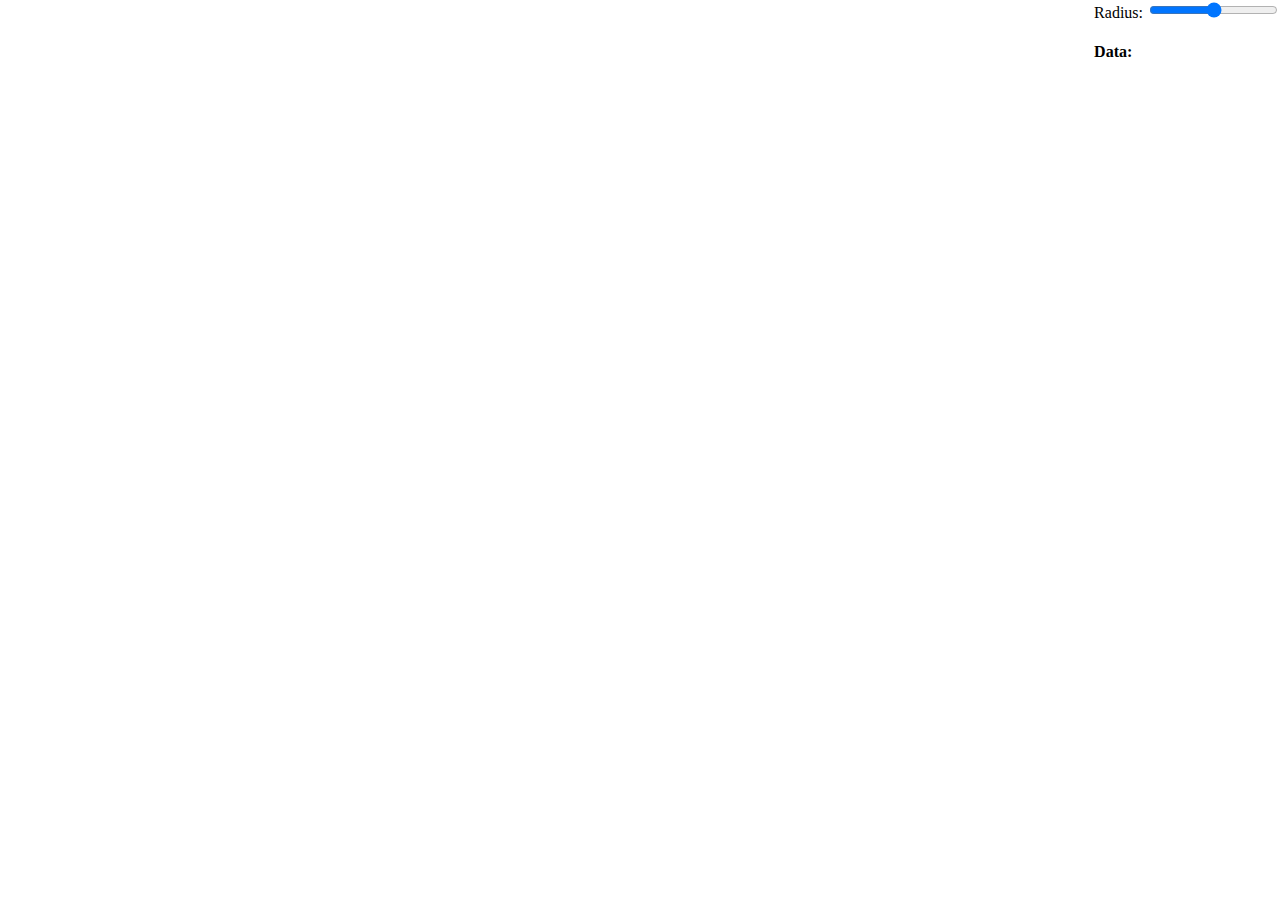
==== index.html @ 9ed40ea5 "Initial Upload" ====
<!DOCTYPE html>
<html>
<head>
    <script type="text/javascript" src="https://mbostock.github.com/d3/d3.js"></script>
	<script src="https://d3js.org/d3.v5.js"></script>
	
	<title>Voronoi</title>
</head>
<body>
	<div id="chart"></div>
	<aside style="position: absolute; top: 0; right: 0;">
		<div class="form-group">
			<label for="r">Radius:</label>
			<input type="range" class="form-control" id="r" />
		</div>
		<h4 style>Data:</h4>
		<div id="data">
		
		</div>
	<script src="voronoi.js"></script>
	<script>
		const size = 900;
		// latidtude and logitude range of the data
		const range = [-6, 2, 49, 56];
		
		var v;
		
		// Dataset from: http://media.nhschoices.nhs.uk/data/foi/Hospital.csv (https://data.gov.uk/dataset/f4420d1c-043a-42bc-afbc-4c0f7d3f1620/hospitals)
		// License: Open Government License (http://www.nationalarchives.gov.uk/doc/open-government-licence/version/3/)
		d3.text('Hospital.csv').then(function (text) {
			// Select the latitude and longitude columns from the data
			const vertices = Voronoi.getVertices(text, '~', '\n', 15, 14, 10 ** -250, true).map(function (d) {
				// Convert the lat/long values into pixel coordinates, this is just a linear interpolation
				return [size * (d[0] - range[0]) / (range[1] - range[0]),
					size * (1 - (d[1] - range[2]) / (range[3] - range[2])),
					d[2]];
			});
		
			v = new Voronoi('chart', size, size, vertices);
		
			v.radius = 30;
			v.colour = d3.rgb(200, 200, 200);
			v.colourHover = d3.rgb(50, 100, 200);
			v.opacity = 0.5;
			v.stroke = d3.rgb(150, 150, 150);
		
			v.pointRadius = 1.5;
			v.pointColour = d3.rgb(50, 50, 50);
			v.pointColourHover = d3.rgb(100, 150, 200);
		
			const data = document.querySelector('#data');
			v.onHover = function (d) {
				const lines = [];
				for (const p of d) {
					lines.push("<p style='margin: 0'>" + p + '</p>');
				}
				data.innerHTML = lines.join('');
			};
		
			const scale = 4;
			const rSlider = document.querySelector('#r');
			rSlider.min = 1;
			rSlider.max = (size / 2) ** (1 / scale);
			rSlider.step = 0.5 ** scale;
			rSlider.value = v.radius ** (1 / scale);
			rSlider.oninput = function () { v.radius = this.value ** scale; };
		});
  </script>
</body>
</html>
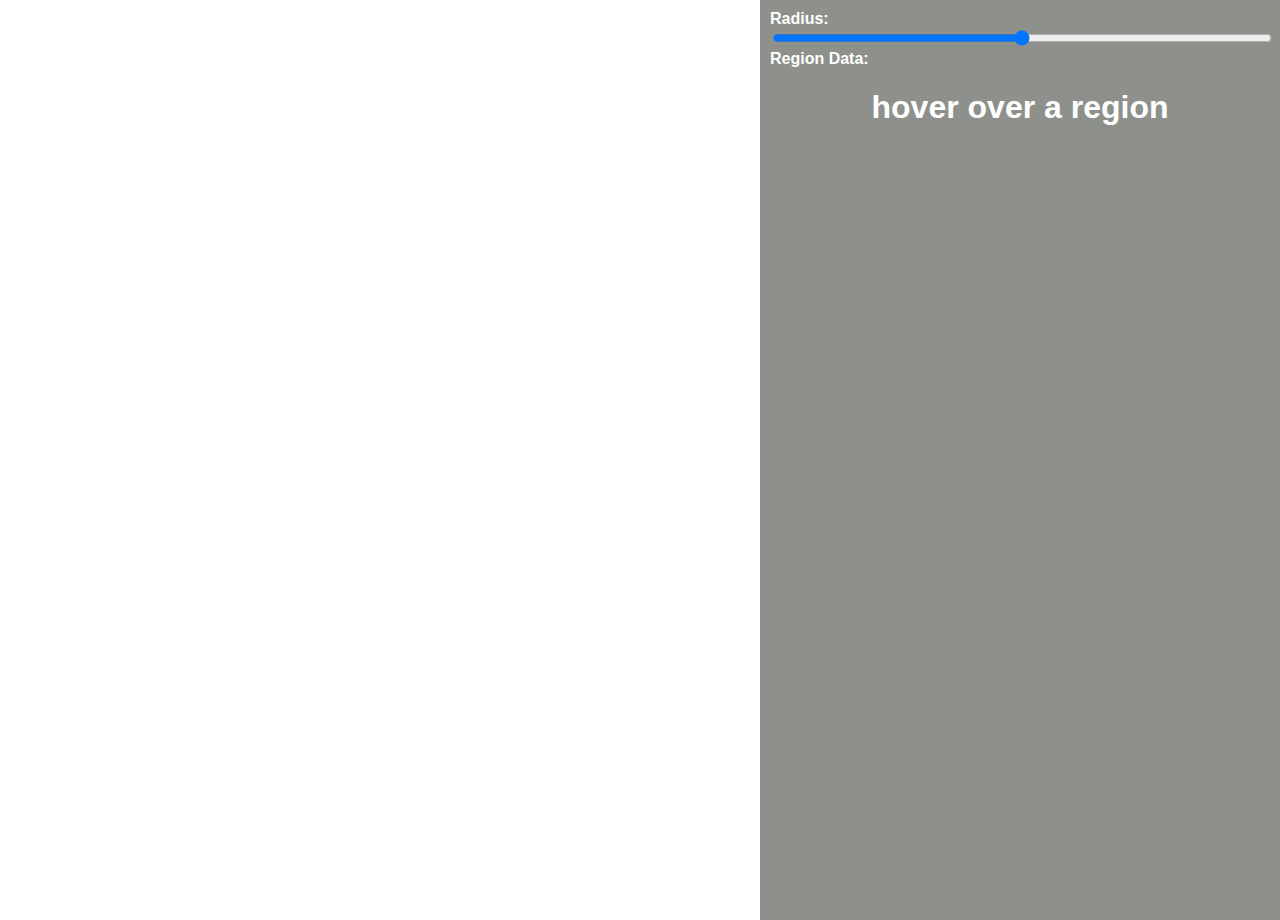
==== commit 5da60863: "Update" ====
--- a/index.html
+++ b/index.html
@@ -1,29 +1,34 @@
 <!DOCTYPE html>
-<html>
+<html lang="en">
 <head>
     <script type="text/javascript" src="https://mbostock.github.com/d3/d3.js"></script>
 	<script src="https://d3js.org/d3.v5.js"></script>
+
+	<link rel="stylesheet" type="text/css" href="index.css" />
 	
 	<title>Voronoi</title>
 </head>
 <body>
 	<div id="chart"></div>
-	<aside style="position: absolute; top: 0; right: 0;">
+	<aside>
 		<div class="form-group">
 			<label for="r">Radius:</label>
 			<input type="range" class="form-control" id="r" />
+
+			<label for="data">Region Data:</label>
+			<div id="data">
+				<h1 style="text-align: center">hover over a region</h1>
+			</div>
 		</div>
-		<h4 style>Data:</h4>
-		<div id="data">
-		
-		</div>
+	</aside>
 	<script src="voronoi.js"></script>
 	<script>
 		const size = 900;
-		// latidtude and logitude range of the data
+		// latitude and longitude range of the data
 		const range = [-6, 2, 49, 56];
 		
 		var v;
+		var scale;
 		
 		// Dataset from: http://media.nhschoices.nhs.uk/data/foi/Hospital.csv (https://data.gov.uk/dataset/f4420d1c-043a-42bc-afbc-4c0f7d3f1620/hospitals)
 		// License: Open Government License (http://www.nationalarchives.gov.uk/doc/open-government-licence/version/3/)
@@ -47,23 +52,23 @@
 			v.pointRadius = 1.5;
 			v.pointColour = d3.rgb(50, 50, 50);
 			v.pointColourHover = d3.rgb(100, 150, 200);
-		
-			const data = document.querySelector('#data');
+
 			v.onHover = function (d) {
-				const lines = [];
-				for (const p of d) {
-					lines.push("<p style='margin: 0'>" + p + '</p>');
-				}
-				data.innerHTML = lines.join('');
+				d3.select("#data")
+					.html("")
+					.selectAll("p")
+						.data(d)
+						.enter().append("p")
+							.html((d, i) => d);
 			};
 		
-			const scale = 4;
-			const rSlider = document.querySelector('#r');
-			rSlider.min = 1;
-			rSlider.max = (size / 2) ** (1 / scale);
-			rSlider.step = 0.5 ** scale;
-			rSlider.value = v.radius ** (1 / scale);
-			rSlider.oninput = function () { v.radius = this.value ** scale; };
+			scale = 4;
+			d3.select("#r")
+				.attr("min", 1)
+				.attr("max", (size / 2) ** (1 / scale))
+				.attr("step", 0.1 ** scale)
+				.attr("value", v.radius ** (1 / scale))
+				.attr("oninput", "v.radius = this.value ** scale");
 		});
   </script>
 </body>
--- a/index.css
+++ b/index.css
@@ -0,0 +1,27 @@
+body {
+    font-family: 'Open Sans', sans-serif;
+    color: white;
+}
+
+aside {
+    position: absolute;
+    top: 0;
+    right: 0;
+    width: 500px;
+    height: 100%;
+    padding: 10px;
+    overflow: hidden;
+    background-color: #8e908c;
+}
+
+aside label {
+    font-weight: bold;
+}
+
+aside input {
+    width: 100%;
+}
+
+aside p {
+    margin: 0;
+}